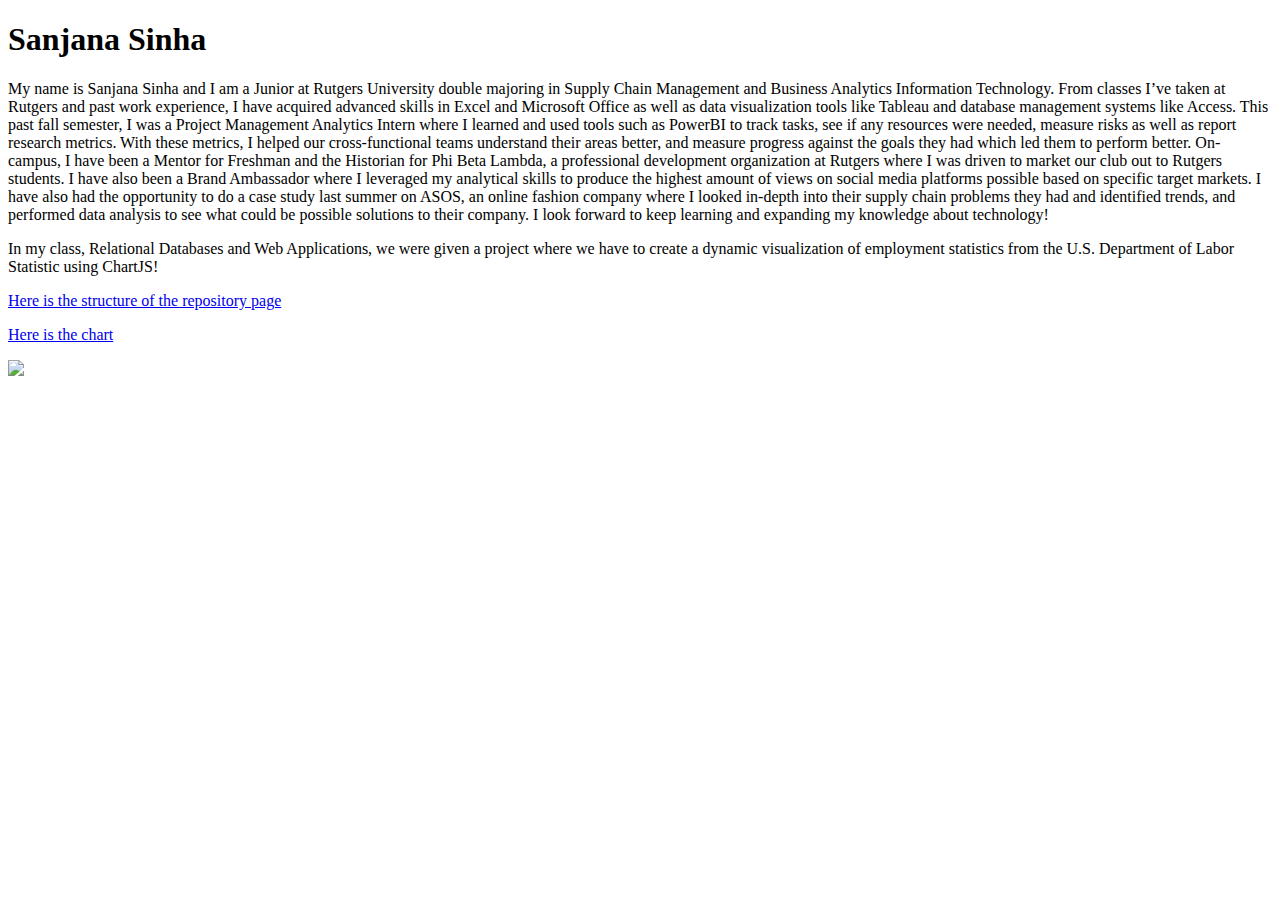
==== index.html @ ff165d38 "Create index.html" ====
<!DOCTYPE html>
<html lang="en" dir="ltr">

<head>
    <meta charset="utf-8">
    <link rel="stylesheet" href="index.css">
</head>

<body>
    <h1>Sanjana Sinha</h1>
    <p> My name is Sanjana Sinha and I am a Junior at Rutgers University double majoring in Supply Chain Management
        and Business Analytics Information Technology. From classes I’ve taken at Rutgers and past work experience,
        I have acquired advanced skills in Excel and Microsoft Office as well as data visualization tools
        like Tableau and database management systems like Access.
        This past fall semester, I was a Project Management Analytics Intern
        where I learned and used tools such as PowerBI to track tasks, see if any resources were needed,
        measure risks as well as report research metrics. With these metrics,
        I helped our cross-functional teams understand their areas better, and measure progress against the goals
        they had which led them to perform better. On-campus, I have been a Mentor for Freshman and
        the Historian for Phi Beta Lambda, a professional development organization at Rutgers where I was driven to
        market our club out to Rutgers students. I have also been a Brand Ambassador where I leveraged my
        analytical skills to produce the highest amount of views on social media platforms possible based on
        specific target markets. I have also had the opportunity to do a case study last summer on ASOS,
        an online fashion company where I looked in-depth into their supply chain problems they had and identified trends,
        and performed data analysis to see what could be possible solutions to their company.
        I look forward to keep learning and expanding my knowledge about technology!
    </p>
    <p>
        In my class, Relational Databases and Web Applications, we were given a project where we have to
        create a dynamic visualization of employment statistics from the U.S.
        Department of Labor Statistic using ChartJS!
    </p>

    <p id="third"> <a href="https://github.com/sanjana12900/ChartJSProject">Here is the structure of the repository page</a></p>
    <p id="fourth"> <a href="https://sanjana12900.github.io/index.html"> Here is the chart</a></p>

    <img src="https://thumbs.gfycat.com/BogusHandsomeGermanpinscher-size_restricted.gif">

</body>
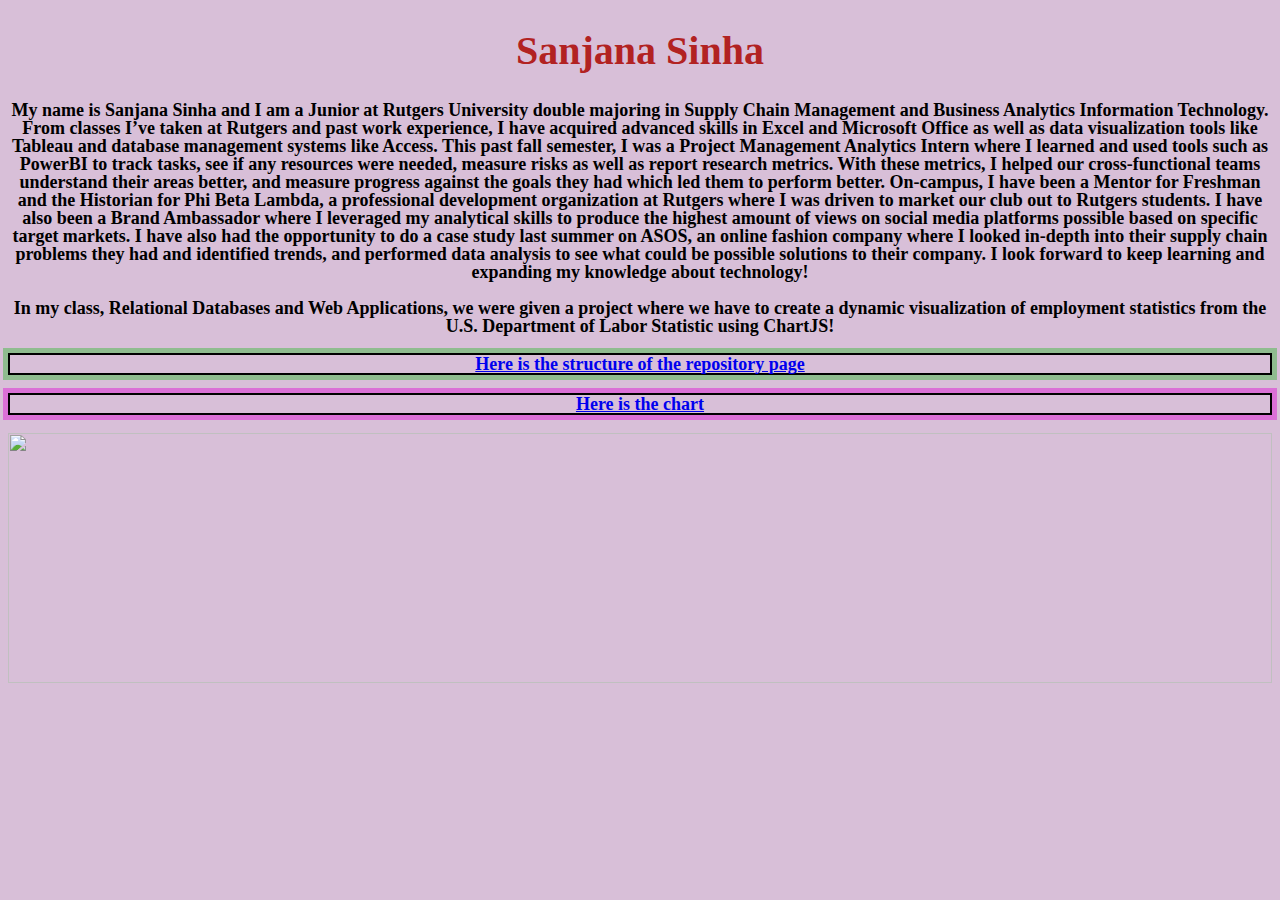
==== commit 3d192659: "Update index.html" ====
--- a/index.html
+++ b/index.html
@@ -31,8 +31,8 @@
         Department of Labor Statistic using ChartJS!
     </p>
 
-    <p id="third"> <a href="https://github.com/sanjana12900/ChartJSProject">Here is the structure of the repository page</a></p>
-    <p id="fourth"> <a href="https://sanjana12900.github.io/index.html"> Here is the chart</a></p>
+    <p id="third"> <a href="https://github.com/sanjana12900/FinalChartProject">Here is the structure of the repository page</a></p>
+    <p id="fourth"> <a href="https://sanjana12900.github.io/FinalProject.html"> Here is the chart</a></p>
 
     <img src="https://thumbs.gfycat.com/BogusHandsomeGermanpinscher-size_restricted.gif">
 
--- a/index.css
+++ b/index.css
@@ -0,0 +1,39 @@
+h1 {
+    text-align: center;
+    font-size: 40px;
+    font-weight: bold;
+    color: firebrick;
+    font-family: fantasy;
+
+}
+
+body {
+    background-color: Thistle;
+}
+
+p {
+    line-height: 100%;
+    font-size: 18px;
+    text-align: center;
+    font-weight: bold;
+}
+
+#third {
+
+    border: 2px solid black;
+    outline: darkseagreen solid 5px;
+
+}
+
+#fourth {
+    border: 2px solid black;
+    outline: orchid solid 5px;
+
+}
+
+img {
+    width: 100%;
+    height: 250px;
+    display: flex;
+
+}